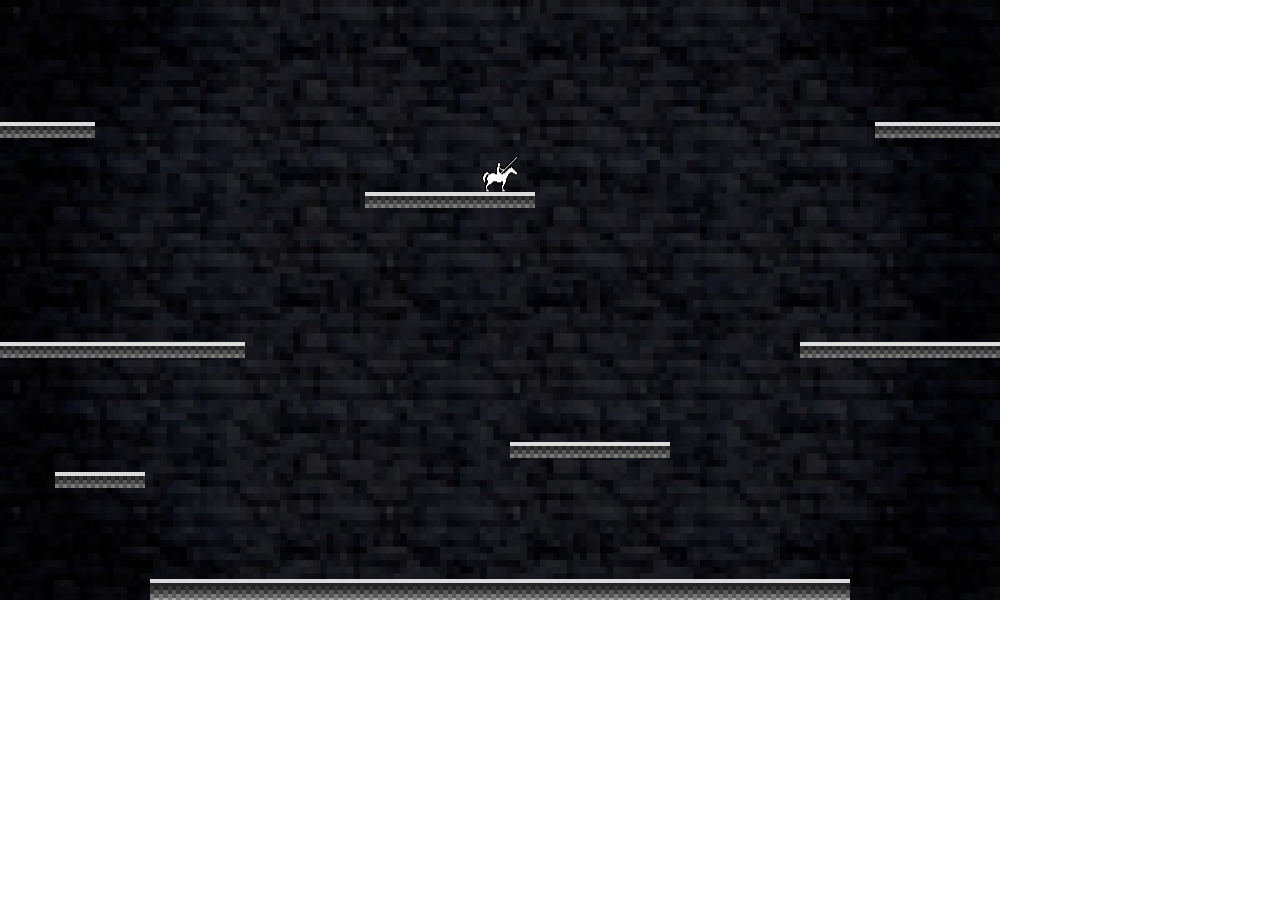
==== index.html @ 2df4fc2a "add assets" ====
<!DOCTYPE html>
<html>
  <head>
    <script src="../p5/p5.min.js"></script>
    <script src="../p5/addons/p5.dom.min.js"></script>
    <script src="../p5/addons/p5.sound.min.js"></script>
    <script src="../p5/addons/p5.play.js"></script>
    <script src="sketch.js"></script>
    <style> body {padding: 0; margin: 0;} </style>
  </head>
  <body>
  </body>
</html>
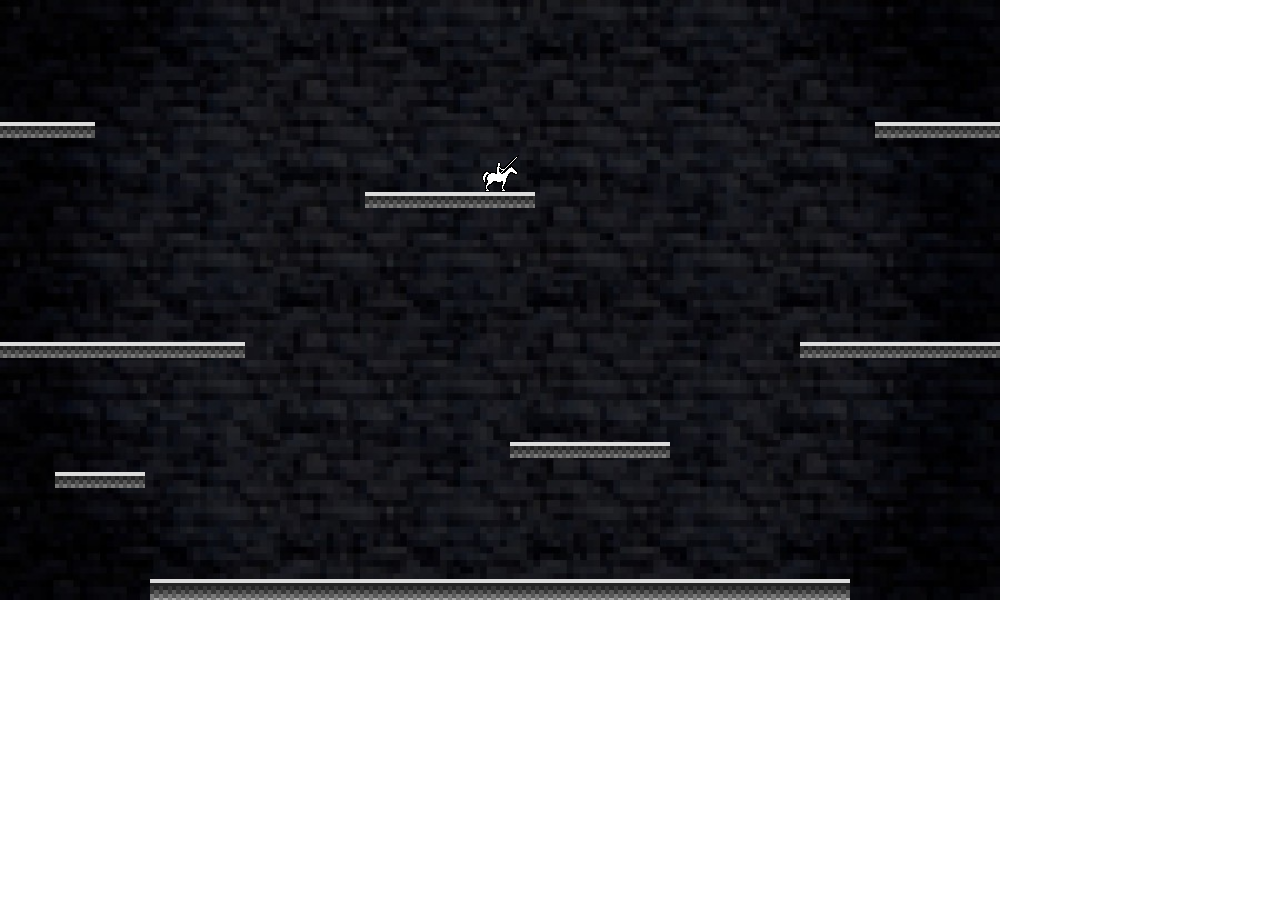
==== commit 4ffb77d7: "change file structure" ====
--- a/index.html
+++ b/index.html
@@ -1,10 +1,10 @@
 <!DOCTYPE html>
 <html>
   <head>
-    <script src="../p5/p5.min.js"></script>
-    <script src="../p5/addons/p5.dom.min.js"></script>
-    <script src="../p5/addons/p5.sound.min.js"></script>
-    <script src="../p5/addons/p5.play.js"></script>
+    <script src="/p5/p5.min.js"></script>
+    <script src="p5/addons/p5.dom.min.js"></script>
+    <script src="p5/addons/p5.sound.min.js"></script>
+    <script src="p5/addons/p5.play.js"></script>
     <script src="sketch.js"></script>
     <style> body {padding: 0; margin: 0;} </style>
   </head>
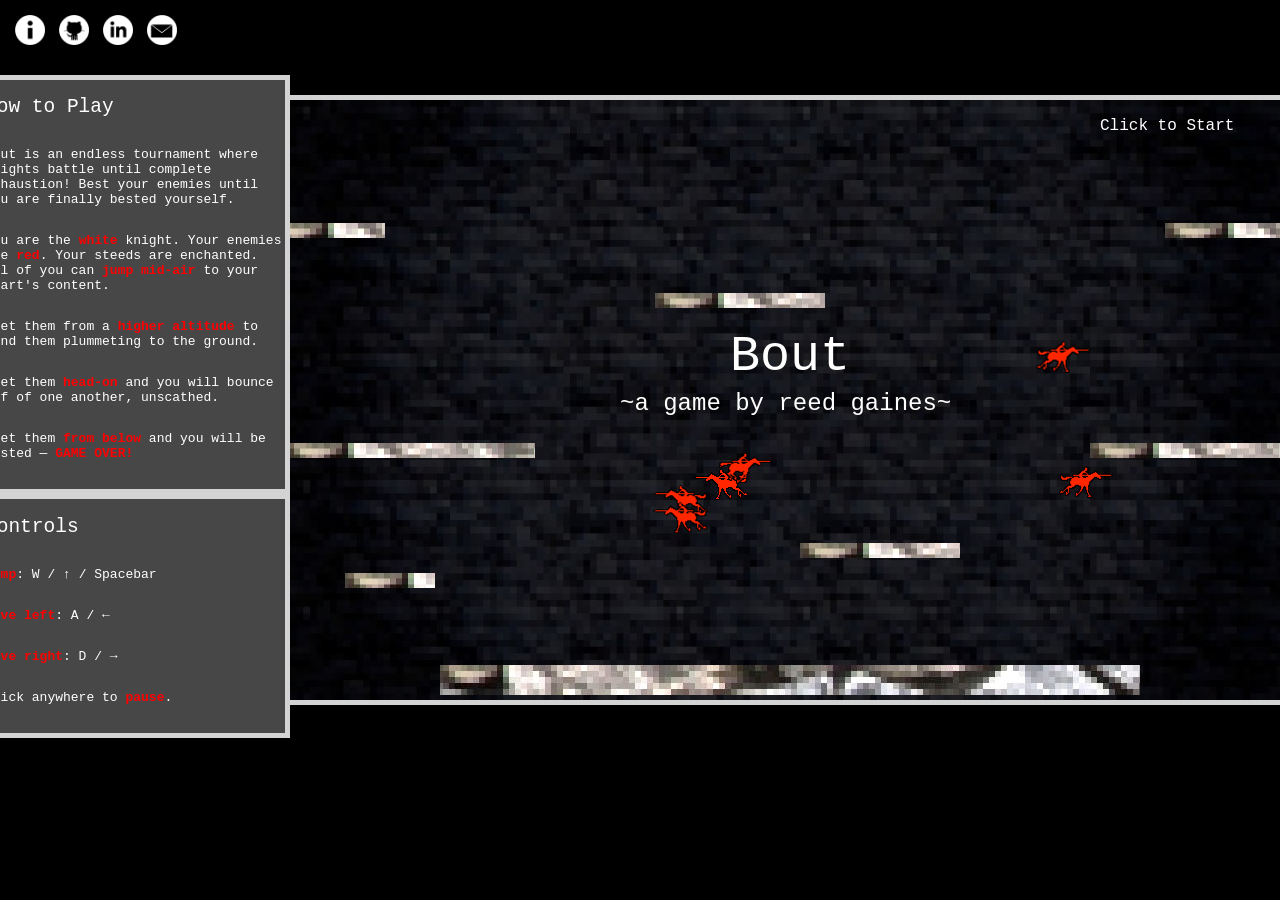
==== commit f839ac13: "finish game" ====
--- a/index.html
+++ b/index.html
@@ -1,13 +1,69 @@
 <!DOCTYPE html>
 <html>
   <head>
-    <script src="/p5/p5.min.js"></script>
-    <script src="p5/addons/p5.dom.min.js"></script>
-    <script src="p5/addons/p5.sound.min.js"></script>
+    <title>Bout</title>
+    <script src="p5/p5.js"></script>
+    <script src="p5/addons/p5.dom.js"></script>
+    <script src="p5/addons/p5.sound.js"></script>
     <script src="p5/addons/p5.play.js"></script>
     <script src="sketch.js"></script>
-    <style> body {padding: 0; margin: 0;} </style>
+    <link href="style.css" rel="stylesheet">
   </head>
   <body>
+    <div class="icons">
+  		<div class="icon-container">
+        <div class="revelation">
+  				<a href="https://www.reedgaines.com" target="_blank"><img src="assets/icons/info.png" class="icon"
+  				 style="" alt=""></a>
+  		 	</div>
+  			<div class="revelation">
+  				<a href="https://github.com/crymall" target="_blank"><img src="assets/icons/github.png" class="icon"
+  				 style="" alt=""></a>
+  		 	</div>
+  			<div class="revelation">
+  				<a href="https://www.linkedin.com/in/reed-gaines-64157269/" target="_blank"><img src="assets/icons/linkedin.png" class="icon"
+  				 style="" alt=""></a>
+  			</div>
+  			<div class="revelation">
+  				<a href="mailto:reed.gaines@gmail.com"><img src="assets/icons/email.png" class="icon"
+  				 style="" alt=""></a>
+  			</div>
+  		</div>
+	  </div>
+    <div class="body-container">
+      <div class="items-container">
+        <div id="sketch-holder">
+        </div>
+        <div class="rules-container">
+          <div class="how-to-play">
+            <h2>How to Play</h2>
+            <p>
+            Bout is an endless tournament where knights battle until complete
+            exhaustion! Best your enemies until you are finally bested yourself.
+            </p>
+            <p>
+            You are the <strong>white</strong> knight. Your enemies are <strong>red</strong>. Your steeds are enchanted.
+            All of you can <strong>jump mid-air</strong> to your heart's content.
+            </p>
+            <p>
+            Meet them from a <strong>higher altitude</strong> to send them plummeting to the ground.
+            </p>
+            <p>
+            Meet them <strong>head-on</strong> and you will bounce off of one another, unscathed.
+            </p>
+            <p>
+            Meet them <strong>from below</strong> and you will be bested — <strong>GAME OVER!</strong>
+            </p>
+          </div>
+          <div class="how-to-play">
+            <h2>Controls</h2>
+            <p><strong>Jump</strong>: W / ↑ / Spacebar</p>
+            <p><strong>Move left</strong>: A / ←</p>
+            <p><strong>Move right</strong>: D / →</p>
+            <p>Click anywhere to <strong>pause</strong>.</p>
+          </div>
+        </div>
+      </div>
+    </div>
   </body>
 </html>
--- a/style.css
+++ b/style.css
@@ -0,0 +1,75 @@
+body {
+  padding: 0;
+  margin: 0;
+  background-color: black;
+}
+
+.body-container {
+  display: flex;
+  justify-content: center;
+}
+
+.items-container {
+  width: 1400px;
+  margin-top: 75px;
+  display: flex;
+  flex-direction: row-reverse;
+  justify-content: space-around;
+}
+
+canvas {
+  border: 5px solid lightgrey;
+  margin-top: 50px;
+  margin: 20px;
+}
+
+h1, h2, h3, h4, h5, p {
+  font-family: monospace;
+  font-weight: lighter;
+  color: white;
+}
+
+.rules-container {
+  width: 300px;
+  display: flex;
+  flex-direction: column;
+  justify-content: flex-end;
+}
+
+.how-to-play {
+  width: 100%;
+  display: flex;
+  flex-direction: column;
+  background: #474747;
+  padding-left: 15px;
+  padding-bottom: 15px;
+  border: 5px solid lightgrey;
+}
+
+strong {
+  color: red;
+}
+
+.icons {
+	position: fixed;
+}
+
+.icon-container {
+	margin-left: 10px;
+	margin-top: 10px;
+}
+
+.icon {
+	height: 30px;
+	margin: 5px;
+}
+
+.revelation { display: inline-block; transition: transform 2s; -webkit-transition: transform 2s; }
+.revelation .secret { display: none; }
+.revelation:hover, .revelation:active, .revelation:focus {
+	cursor: pointer;
+	-ms-transform: scale(1.25,1.25); /* IE 9 */
+	-webkit-transform: scale(1.25,1.25); /* Safari */
+	transform: scale(1.25,1.25); /* Standard syntax */
+}
+.revelation:hover .secret, .revelation:active .secret, .revelation:focus .secret { display: block; }
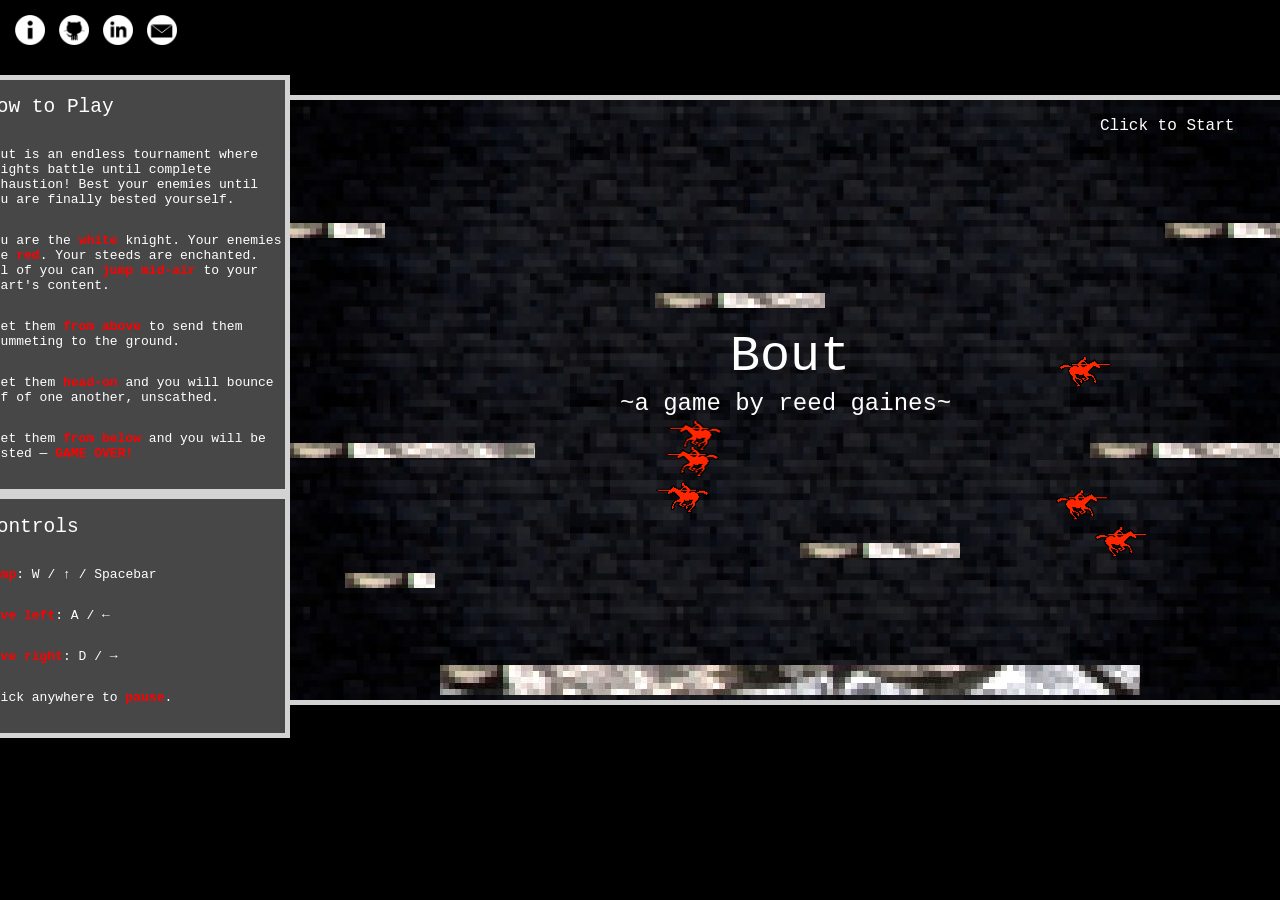
==== commit d3a97b0a: "meet them from above" ====
--- a/index.html
+++ b/index.html
@@ -46,7 +46,7 @@
             All of you can <strong>jump mid-air</strong> to your heart's content.
             </p>
             <p>
-            Meet them from a <strong>higher altitude</strong> to send them plummeting to the ground.
+            Meet them <strong>from above</strong> to send them plummeting to the ground.
             </p>
             <p>
             Meet them <strong>head-on</strong> and you will bounce off of one another, unscathed.
--- a/style.css
+++ b/style.css
@@ -6,6 +6,7 @@
 
 .body-container {
   display: flex;
+  flex-direction: row;
   justify-content: center;
 }
 
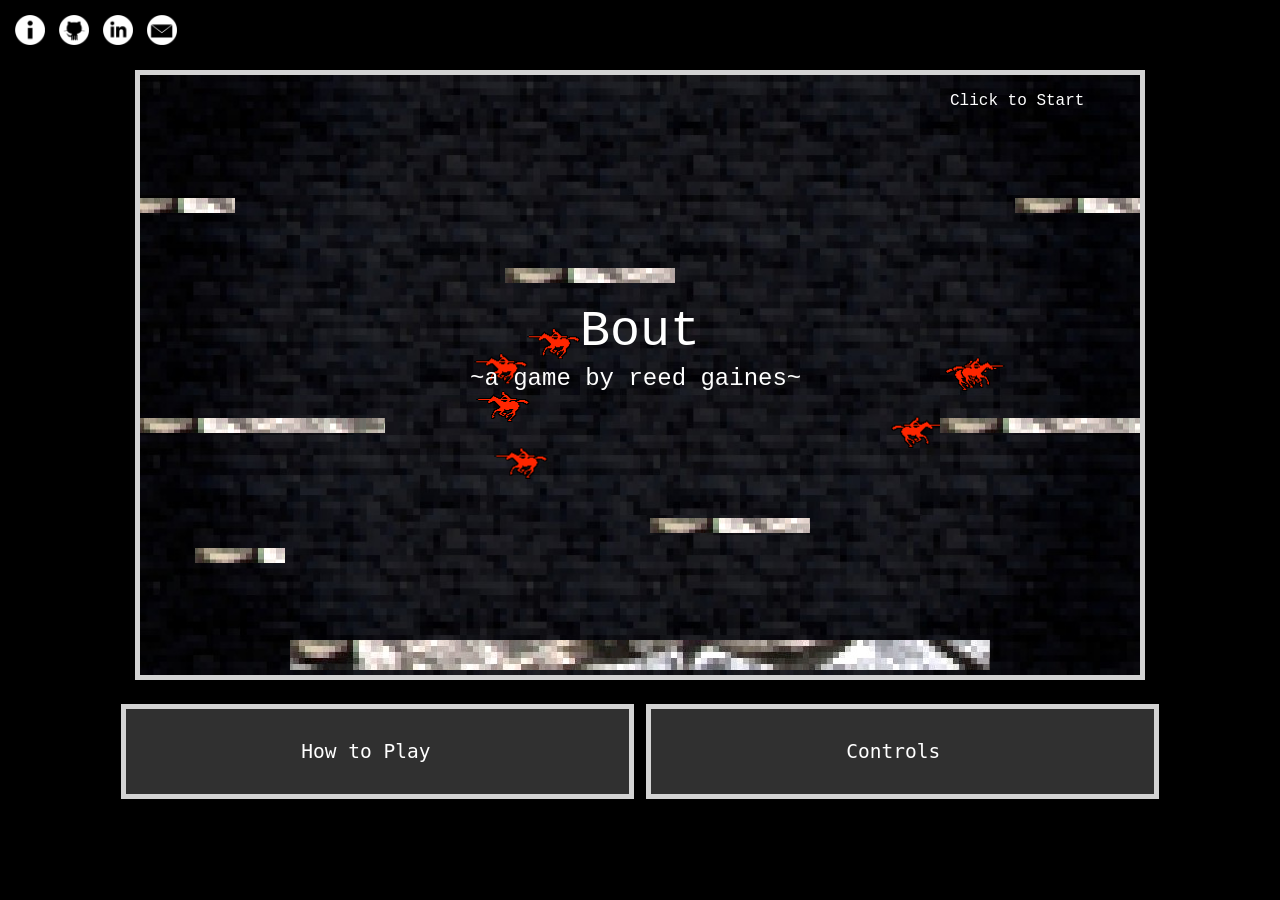
==== commit bf51bbb1: "fixed enemy deaths, added levels" ====
--- a/index.html
+++ b/index.html
@@ -36,31 +36,34 @@
         </div>
         <div class="rules-container">
           <div class="how-to-play">
-            <h2>How to Play</h2>
-            <p>
-            Bout is an endless tournament where knights battle until complete
-            exhaustion! Best your enemies until you are finally bested yourself.
-            </p>
-            <p>
-            You are the <strong>white</strong> knight. Your enemies are <strong>red</strong>. Your steeds are enchanted.
-            All of you can <strong>jump mid-air</strong> to your heart's content.
-            </p>
-            <p>
-            Meet them <strong>from above</strong> to send them plummeting to the ground.
-            </p>
-            <p>
-            Meet them <strong>head-on</strong> and you will bounce off of one another, unscathed.
-            </p>
-            <p>
-            Meet them <strong>from below</strong> and you will be bested — <strong>GAME OVER!</strong>
-            </p>
+            <h2 class="h-to-p-header">How to Play</h2>
+            <div class="expand-box">
+              <p>
+              You are the <strong>white</strong> knight. Your enemies are <strong>red</strong>.
+              All of you can <strong>jump mid-air</strong> to your heart's content.
+              </p>
+              <p>
+              Meet them <strong>from above</strong> to send them plummeting to the ground.
+              </p>
+              <p>
+              Meet them <strong>head-on</strong> and you will bounce off of one another, unscathed.
+              </p>
+              <p>
+              Meet them <strong>from below</strong> and you will be bested — <strong>GAME OVER!</strong>
+              </p>
+              <p>
+              Run over your enemies' fallen steeds in time to deliver a <strong>coup de grace</strong>.
+              Otherwise, they will <strong>regenerate!</strong>
+            </div>
           </div>
           <div class="how-to-play">
-            <h2>Controls</h2>
-            <p><strong>Jump</strong>: W / ↑ / Spacebar</p>
-            <p><strong>Move left</strong>: A / ←</p>
-            <p><strong>Move right</strong>: D / →</p>
-            <p>Click anywhere to <strong>pause</strong>.</p>
+            <h2 class="controls-header">Controls</h2>
+            <div class="expand-box">
+              <p><strong>Jump</strong>: W / ⇧ / Spacebar</p>
+              <p><strong>Move left</strong>: A / ⇦</p>
+              <p><strong>Move right</strong>: D / ⇨</p>
+              <p>Click anywhere to <strong>pause</strong>.</p>
+            </div>
           </div>
         </div>
       </div>
--- a/style.css
+++ b/style.css
@@ -11,10 +11,11 @@
 }
 
 .items-container {
-  width: 1400px;
-  margin-top: 75px;
+  width: 100%;
+  margin-top: 50px;
   display: flex;
-  flex-direction: row-reverse;
+  flex-direction: column;
+  align-items: center;
   justify-content: space-around;
 }
 
@@ -31,20 +32,27 @@
 }
 
 .rules-container {
-  width: 300px;
+  width: 1050px;
   display: flex;
-  flex-direction: column;
-  justify-content: flex-end;
+  flex-direction: row;
+  justify-content: space-around;
 }
 
 .how-to-play {
-  width: 100%;
+  width: 45%;
   display: flex;
   flex-direction: column;
-  background: #474747;
-  padding-left: 15px;
-  padding-bottom: 15px;
+  background: #303030;
+  padding: 15px;
   border: 5px solid lightgrey;
+}
+
+.h-to-p-header {
+  margin-left: 160px;
+}
+
+.controls-header {
+  margin-left: 180px;
 }
 
 strong {
@@ -65,6 +73,14 @@
 	margin: 5px;
 }
 
+.expand-box {
+  display: none;
+}
+
+.rules-container:hover .how-to-play .expand-box {
+  display: block;
+}
+
 .revelation { display: inline-block; transition: transform 2s; -webkit-transition: transform 2s; }
 .revelation .secret { display: none; }
 .revelation:hover, .revelation:active, .revelation:focus {
